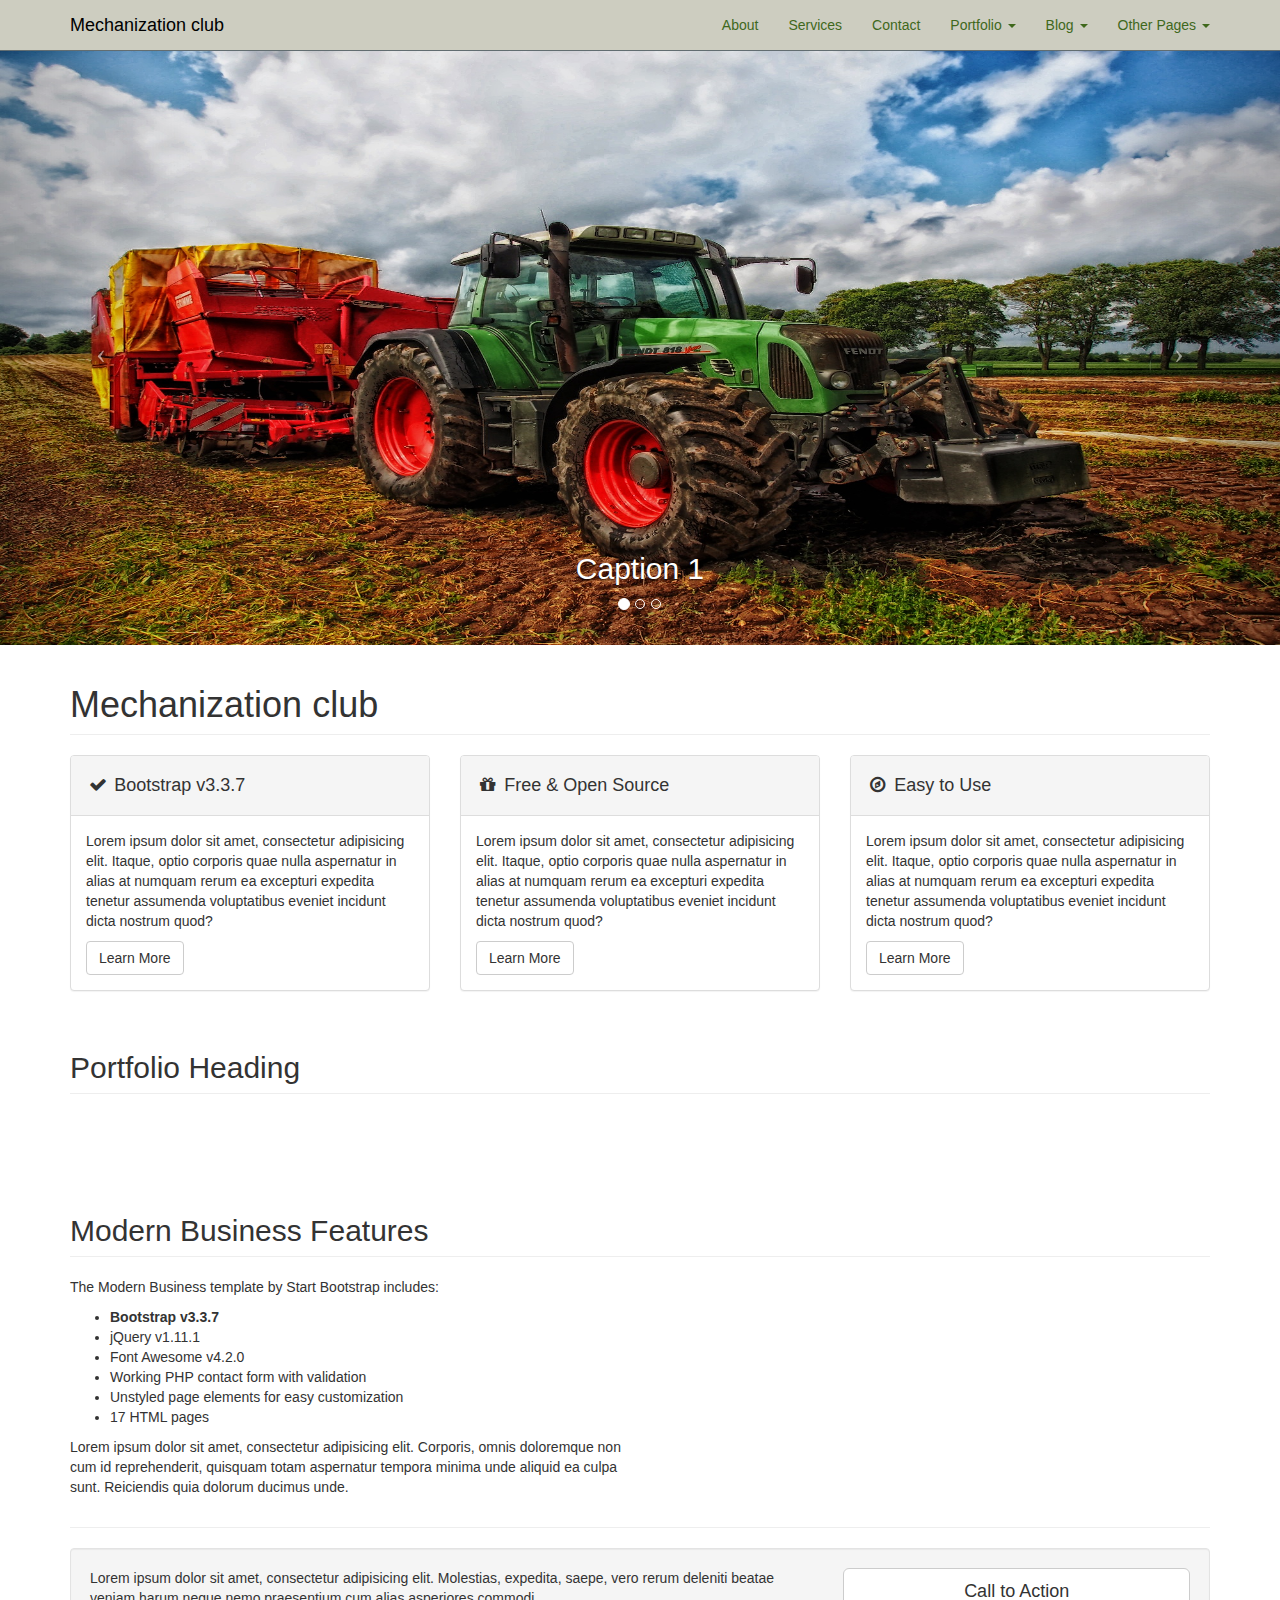
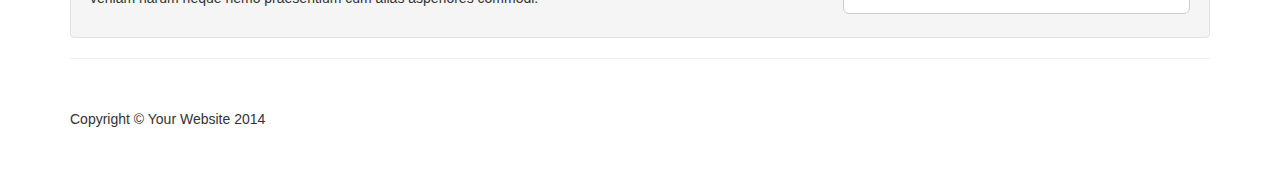
==== index.html @ d7a001c8 "Test site for mechclub" ====
<!DOCTYPE html>
<html lang="en">

<head>

    <meta charset="utf-8">
    <meta http-equiv="X-UA-Compatible" content="IE=edge">
    <meta name="viewport" content="width=device-width, initial-scale=1">
    <meta name="description" content="">
    <meta name="author" content="">

    <title>Mechanization club</title>
<link rel="stylesheet" type="text/css" href="css/custom.css">
    <!--header favicon -->
    <link rel="icon" href="images/logo4.ico" type="image/x-icon">

    <!-- Bootstrap Core CSS -->
    <link href="css/bootstrap.min.css" rel="stylesheet">

    <!-- Custom CSS -->
    <link href="css/modern-business.css" rel="stylesheet">

    <!-- Custom Fonts -->
    <link href="font-awesome/css/font-awesome.min.css" rel="stylesheet" type="text/css">

    <!-- HTML5 Shim and Respond.js IE8 support of HTML5 elements and media queries -->
    <!-- WARNING: Respond.js doesn't work if you view the page via file:// -->
    <!--[if lt IE 9]>
        <script src="https://oss.maxcdn.com/libs/html5shiv/3.7.0/html5shiv.js"></script>
        <script src="https://oss.maxcdn.com/libs/respond.js/1.4.2/respond.min.js"></script>
            <![endif]-->
            

</head>

<body>

    <!-- Navigation -->
    <nav class="navbar navbar-inverse navbar-fixed-top" role="navigation">
        <div class="container">
            <!-- Brand and toggle get grouped for better mobile display -->
            <div class="navbar-header">
                <button type="button" class="navbar-toggle" data-toggle="collapse" data-target="#bs-example-navbar-collapse-1">
                    <span class="sr-only">Toggle navigation</span>
                    <span class="icon-bar"></span>
                    <span class="icon-bar"></span>
                    <span class="icon-bar"></span>
                </button>
                <a class="navbar-brand" href="index.html">Mechanization club<!--<img src="images/logo3.png" style="margin-top:0px;"width="200px" height="90px"/>--></a>
            </div>
            <!-- Collect the nav links, forms, and other content for toggling -->
            <div class="collapse navbar-collapse" id="bs-example-navbar-collapse-1">
                <ul class="nav navbar-nav navbar-right">
                    <li>
                        <a href="about.html">About</a>
                    </li>
                    <li>
                        <a href="services.html">Services</a>
                    </li>
                    <li>
                        <a href="contact.html">Contact</a>
                    </li>
                    <li class="dropdown">
                        <a href="#" class="dropdown-toggle" data-toggle="dropdown">Portfolio <b class="caret"></b></a>
                        <ul class="dropdown-menu">
                            <li>
                                <a href="portfolio-1-col.html">1 Column Portfolio</a>
                            </li>
                            <li>
                                <a href="portfolio-2-col.html">2 Column Portfolio</a>
                            </li>
                            <li>
                                <a href="portfolio-3-col.html">3 Column Portfolio</a>
                            </li>
                            <li>
                                <a href="portfolio-4-col.html">4 Column Portfolio</a>
                            </li>
                            <li>
                                <a href="portfolio-item.html">Single Portfolio Item</a>
                            </li>
                        </ul>
                    </li>
                    <li class="dropdown">
                        <a href="#" class="dropdown-toggle" data-toggle="dropdown">Blog <b class="caret"></b></a>
                        <ul class="dropdown-menu">
                            <li>
                                <a href="blog-home-1.html">Blog Home 1</a>
                            </li>
                            <li>
                                <a href="blog-home-2.html">Blog Home 2</a>
                            </li>
                            <li>
                                <a href="blog-post.html">Blog Post</a>
                            </li>
                        </ul>
                    </li>
                    <li class="dropdown">
                        <a href="#" class="dropdown-toggle" data-toggle="dropdown">Other Pages <b class="caret"></b></a>
                        <ul class="dropdown-menu">
                            <li>
                                <a href="full-width.html">Full Width Page</a>
                            </li>
                            <li>
                                <a href="sidebar.html">Sidebar Page</a>
                            </li>
                            <li>
                                <a href="faq.html">FAQ</a>
                            </li>
                            <li>
                                <a href="404.html">404</a>
                            </li>
                            <li>
                                <a href="pricing.html">Pricing Table</a>
                            </li>
                        </ul>
                    </li>
                </ul>
            </div>
            <!-- /.navbar-collapse -->
        </div>
        <!-- /.container -->
    </nav>

    <!-- Header Carousel -->
    <header id="myCarousel" class="carousel slide">
        <!-- Indicators -->
        <ol class="carousel-indicators">
            <li data-target="#myCarousel" data-slide-to="0" class="active"></li>
            <li data-target="#myCarousel" data-slide-to="1"></li>
            <li data-target="#myCarousel" data-slide-to="2"></li>
        </ol>

        <!-- Wrapper for slides -->
        <div class="carousel-inner">
            <div class="item active">
              <img  src="images/tractor-grain-mixer-rural-denmark-53622.jpeg" style="height:600px; width:2300px;"><!--tractor image-->
                <div class="carousel-caption">
                    <h2>Caption 1</h2>
                </div>
            </div>
            <div class="item">
                <center><img  src="images/logo01.bmp"></center><!-- logo -->
                <div class="carousel-caption">
                                         
                </div>
            </div>
            <div class="item">
                <img  src="images/pexels-photo-296230.jpeg" style="height:450px; width:2300px;">
                <div class="carousel-caption">
                    Life of a farmer
                </div>
            </div>
        </div>

        <!-- Controls -->
        <a class="left carousel-control" href="#myCarousel" data-slide="prev">
            <span class="icon-prev"></span>
        </a>
        <a class="right carousel-control" href="#myCarousel" data-slide="next">
            <span class="icon-next"></span>
        </a>
    </header>

    <!-- Page Content -->
    <div class="container">

        <!-- Marketing Icons Section -->
        <div class="row">
            <div class="col-lg-12">
                <h1 class="page-header">
                 Mechanization club
                </h1>
            </div>
            <div class="col-md-4">
                <div class="panel panel-default">
                    <div class="panel-heading">
                        <h4><i class="fa fa-fw fa-check"></i> Bootstrap v3.3.7</h4>
                    </div>
                    <div class="panel-body">
                        <p>Lorem ipsum dolor sit amet, consectetur adipisicing elit. Itaque, optio corporis quae nulla 
                            aspernatur in alias at numquam rerum ea excepturi expedita tenetur assumenda voluptatibus eveniet
                             incidunt dicta nostrum quod?</p>
                        <a href="#" class="btn btn-default">Learn More</a>
                    </div>
                </div>
            </div>
            <div class="col-md-4">
                <div class="panel panel-default">
                    <div class="panel-heading">
                        <h4><i class="fa fa-fw fa-gift"></i> Free &amp; Open Source</h4>
                    </div>
                    <div class="panel-body">
                        <p>Lorem ipsum dolor sit amet, consectetur adipisicing elit. Itaque, optio corporis quae nulla aspernatur in alias at numquam rerum ea excepturi expedita tenetur assumenda voluptatibus eveniet incidunt dicta nostrum quod?</p>
                        <a href="#" class="btn btn-default">Learn More</a>
                    </div>
                </div>
            </div>
            <div class="col-md-4">
                <div class="panel panel-default">
                    <div class="panel-heading">
                        <h4><i class="fa fa-fw fa-compass"></i> Easy to Use</h4>
                    </div>
                    <div class="panel-body">
                        <p>Lorem ipsum dolor sit amet, consectetur adipisicing elit. Itaque, optio corporis quae nulla aspernatur in alias at numquam rerum ea excepturi expedita tenetur assumenda voluptatibus eveniet incidunt dicta nostrum quod?</p>
                        <a href="#" class="btn btn-default">Learn More</a>
                    </div>
                </div>
            </div>
        </div>
        <!-- /.row -->

        <!-- Portfolio Section -->
        <div class="row">
            <div class="col-lg-12">
                <h2 class="page-header">Portfolio Heading</h2>
            </div>
            <div class="col-md-4 col-sm-6">
                <a href="portfolio-item.html">
                    <img class="img-responsive img-portfolio img-hover" src="http://placehold.it/700x450" alt="">
                </a>
            </div>
            <div class="col-md-4 col-sm-6">
                <a href="portfolio-item.html">
                    <img class="img-responsive img-portfolio img-hover" src="http://placehold.it/700x450" alt="">
                </a>
            </div>
            <div class="col-md-4 col-sm-6">
                <a href="portfolio-item.html">
                    <img class="img-responsive img-portfolio img-hover" src="http://placehold.it/700x450" alt="">
                </a>
            </div>
            <div class="col-md-4 col-sm-6">
                <a href="portfolio-item.html">
                    <img class="img-responsive img-portfolio img-hover" src="http://placehold.it/700x450" alt="">
                </a>
            </div>
            <div class="col-md-4 col-sm-6">
                <a href="portfolio-item.html">
                    <img class="img-responsive img-portfolio img-hover" src="http://placehold.it/700x450" alt="">
                </a>
            </div>
            <div class="col-md-4 col-sm-6">
                <a href="portfolio-item.html">
                    <img class="img-responsive img-portfolio img-hover" src="http://placehold.it/700x450" alt="">
                </a>
            </div>
        </div>
        <!-- /.row -->

        <!-- Features Section -->
        <div class="row">
            <div class="col-lg-12">
                <h2 class="page-header">Modern Business Features</h2>
            </div>
            <div class="col-md-6">
                <p>The Modern Business template by Start Bootstrap includes:</p>
                <ul>
                    <li><strong>Bootstrap v3.3.7</strong>
                    </li>
                    <li>jQuery v1.11.1</li>
                    <li>Font Awesome v4.2.0</li>
                    <li>Working PHP contact form with validation</li>
                    <li>Unstyled page elements for easy customization</li>
                    <li>17 HTML pages</li>
                </ul>
                <p>Lorem ipsum dolor sit amet, consectetur adipisicing elit. Corporis, omnis doloremque non cum id reprehenderit, quisquam totam aspernatur tempora minima unde aliquid ea culpa sunt. Reiciendis quia dolorum ducimus unde.</p>
            </div>
            <div class="col-md-6">
                <img class="img-responsive" src="http://placehold.it/700x450" alt="">
            </div>
        </div>
        <!-- /.row -->

        <hr>

        <!-- Call to Action Section -->
        <div class="well">
            <div class="row">
                <div class="col-md-8">
                    <p>Lorem ipsum dolor sit amet, consectetur adipisicing elit. Molestias, expedita, saepe, vero rerum deleniti beatae veniam harum neque nemo praesentium cum alias asperiores commodi.</p>
                </div>
                <div class="col-md-4">
                    <a class="btn btn-lg btn-default btn-block" href="#">Call to Action</a>
                </div>
            </div>
        </div>

        <hr>

        <!-- Footer -->
        <footer>
            <div class="row">
                <div class="col-lg-12">
                    <p>Copyright &copy; Your Website 2014</p>
                </div>
            </div>
        </footer>

    </div>
    <!-- /.container -->

    <!-- jQuery -->
    <script src="js/jquery.js"></script>

    <!-- Bootstrap Core JavaScript -->
    <script src="js/bootstrap.min.js"></script>

    <!-- Script to Activate the Carousel -->
    <script>
    $('.carousel').carousel({
        interval: 5000 //changes the speed
    })
    </script>

</body>

</html>
---- css/modern-business.css ----
/*!
 * Start Bootstrap - Modern Business (http://startbootstrap.com/)
 * Copyright 2013-2016 Start Bootstrap
 * Licensed under MIT (https://github.com/BlackrockDigital/startbootstrap/blob/gh-pages/LICENSE)
 */

/* Global Styles */

html,
body {
    height: 100%;
}

body {
    padding-top: 50px; /* Required padding for .navbar-fixed-top. Remove if using .navbar-static-top. Change if height of navigation changes. */
}

.img-portfolio {
    margin-bottom: 30px;
}
/* start of navigation styling*/
.navbar{
    background-color: #CDCDC0;
  
   border-bottom: 1px solid #626D71;
  }
  
  .navbar .container .collapse ul li a{
       COLOR: #3F681C;
         }
         .navbar-header .navbar-brand{
             color: black;
         }
         
.navbar-header .navbar-brand:hover{
color:#662E1C;
}


.img-hover:hover {
    opacity: 0.8;
}
/* end of nav*/
/*.carousel-inner .item img{
     width:100%;
     height: 100%; 
 }*/
.carousel-inner{
    
}
/* Home Page Carousel */

header.carousel {
    height: 70%;
}

header.carousel .item,
header.carousel .item.active,
header.carousel .carousel-inner {
    height: 100%;
}
f
header.carousel .fill {
    width: 100%;
    height: 100%;
    background-position: center;
    background-size: cover;
}

/* 404 Page Styles */

.error-404 {
    font-size: 100px;
}

/* Pricing Page Styles */

.price {
    display: block;
    font-size: 50px;
    line-height: 50px;
}

.price sup {
    top: -20px;
    left: 2px;
    font-size: 20px;
}

.period {
    display: block;
    font-style: italic;
}

/* Footer Styles */

footer {
    margin: 50px 0;
}

/* Responsive Styles */

@media(max-width:991px) {
    .customer-img,
    .img-related {
        margin-bottom: 30px;
    }
}

@media(max-width:767px) {
    .img-portfolio {
        margin-bottom: 15px;
    }

    header.carousel .carousel {
        height: 70%;
    }
}
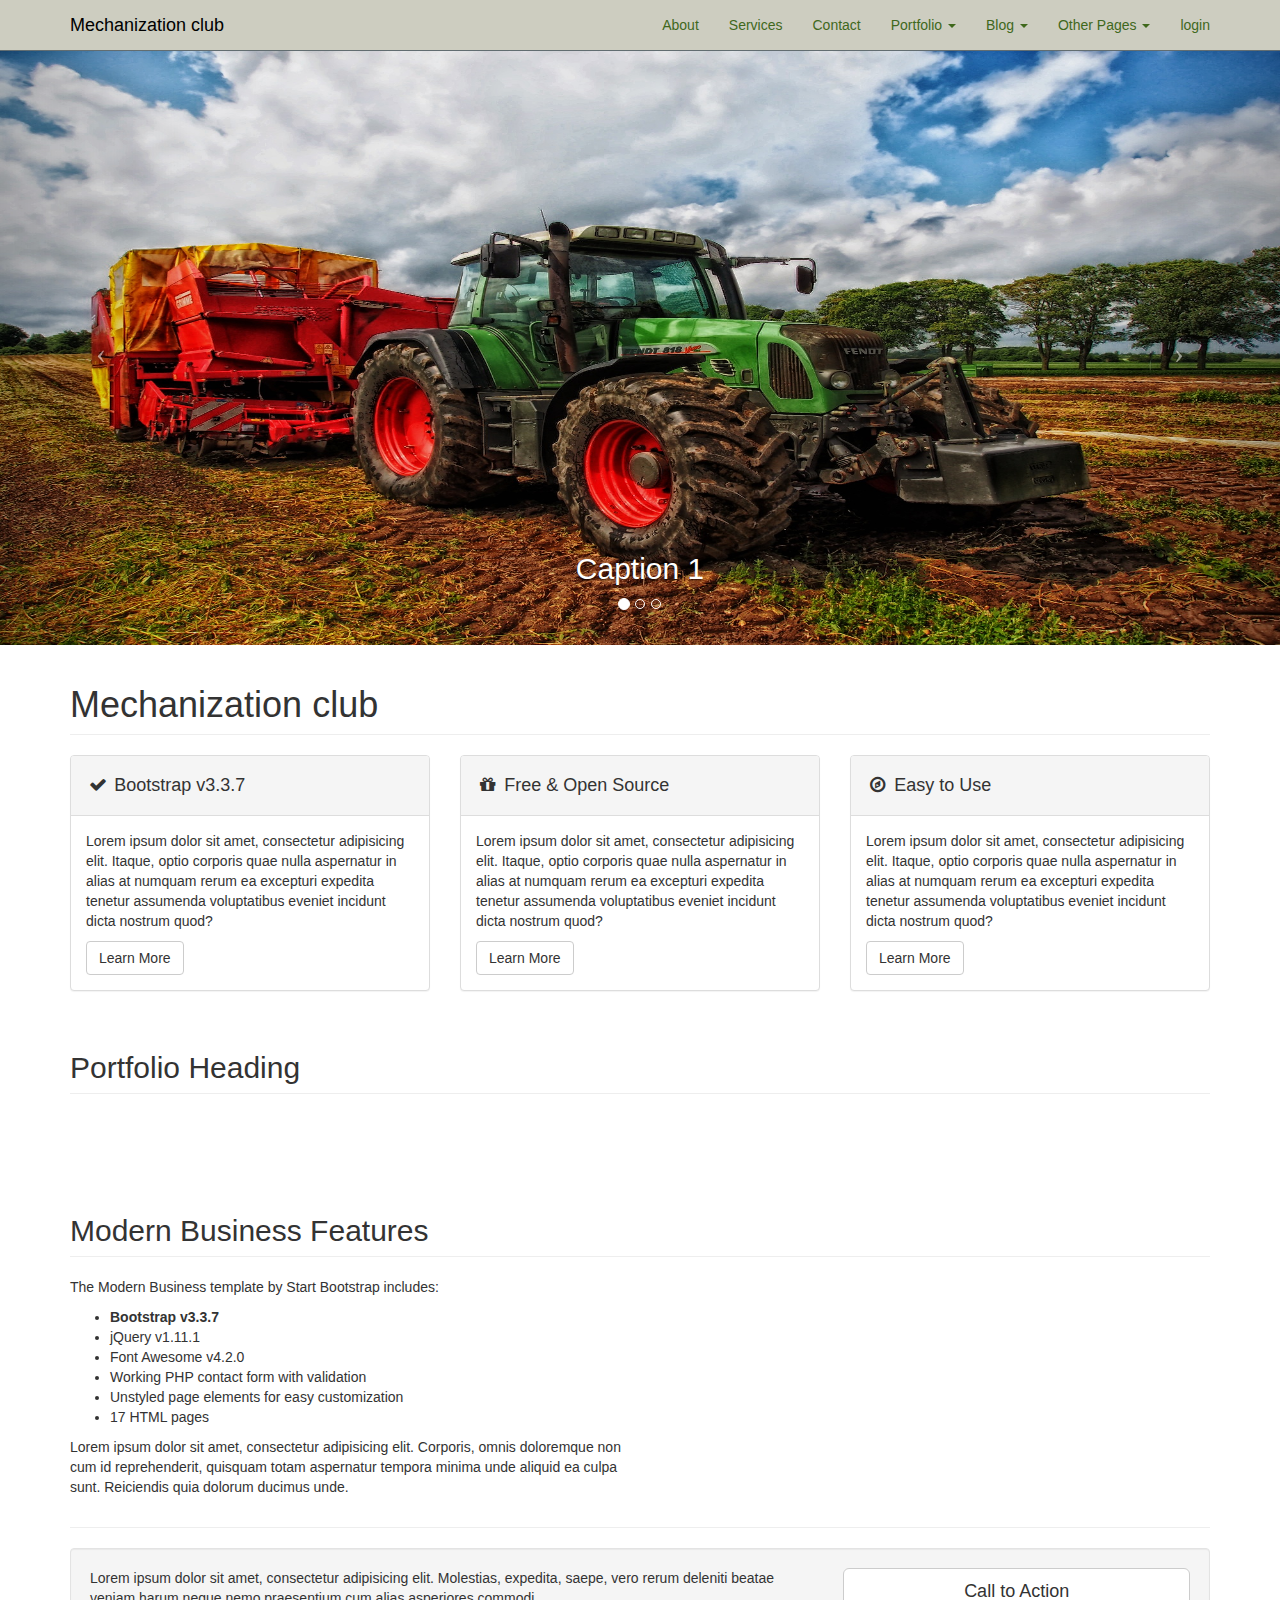
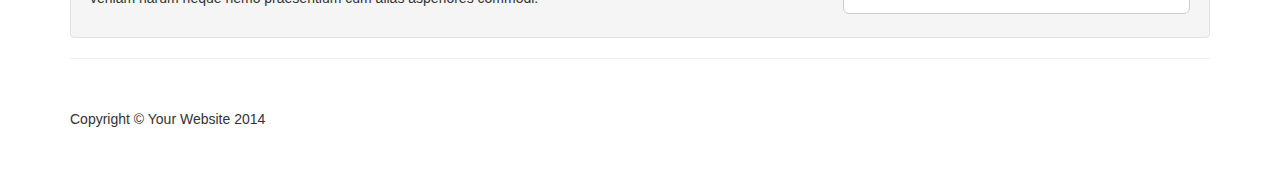
==== commit 4cf835b8: "Update index.html" ====
--- a/index.html
+++ b/index.html
@@ -114,6 +114,9 @@
                             </li>
                         </ul>
                     </li>
+                    <li>
+                        <a href="" >login</a>
+                    </li>
                 </ul>
             </div>
             <!-- /.navbar-collapse -->
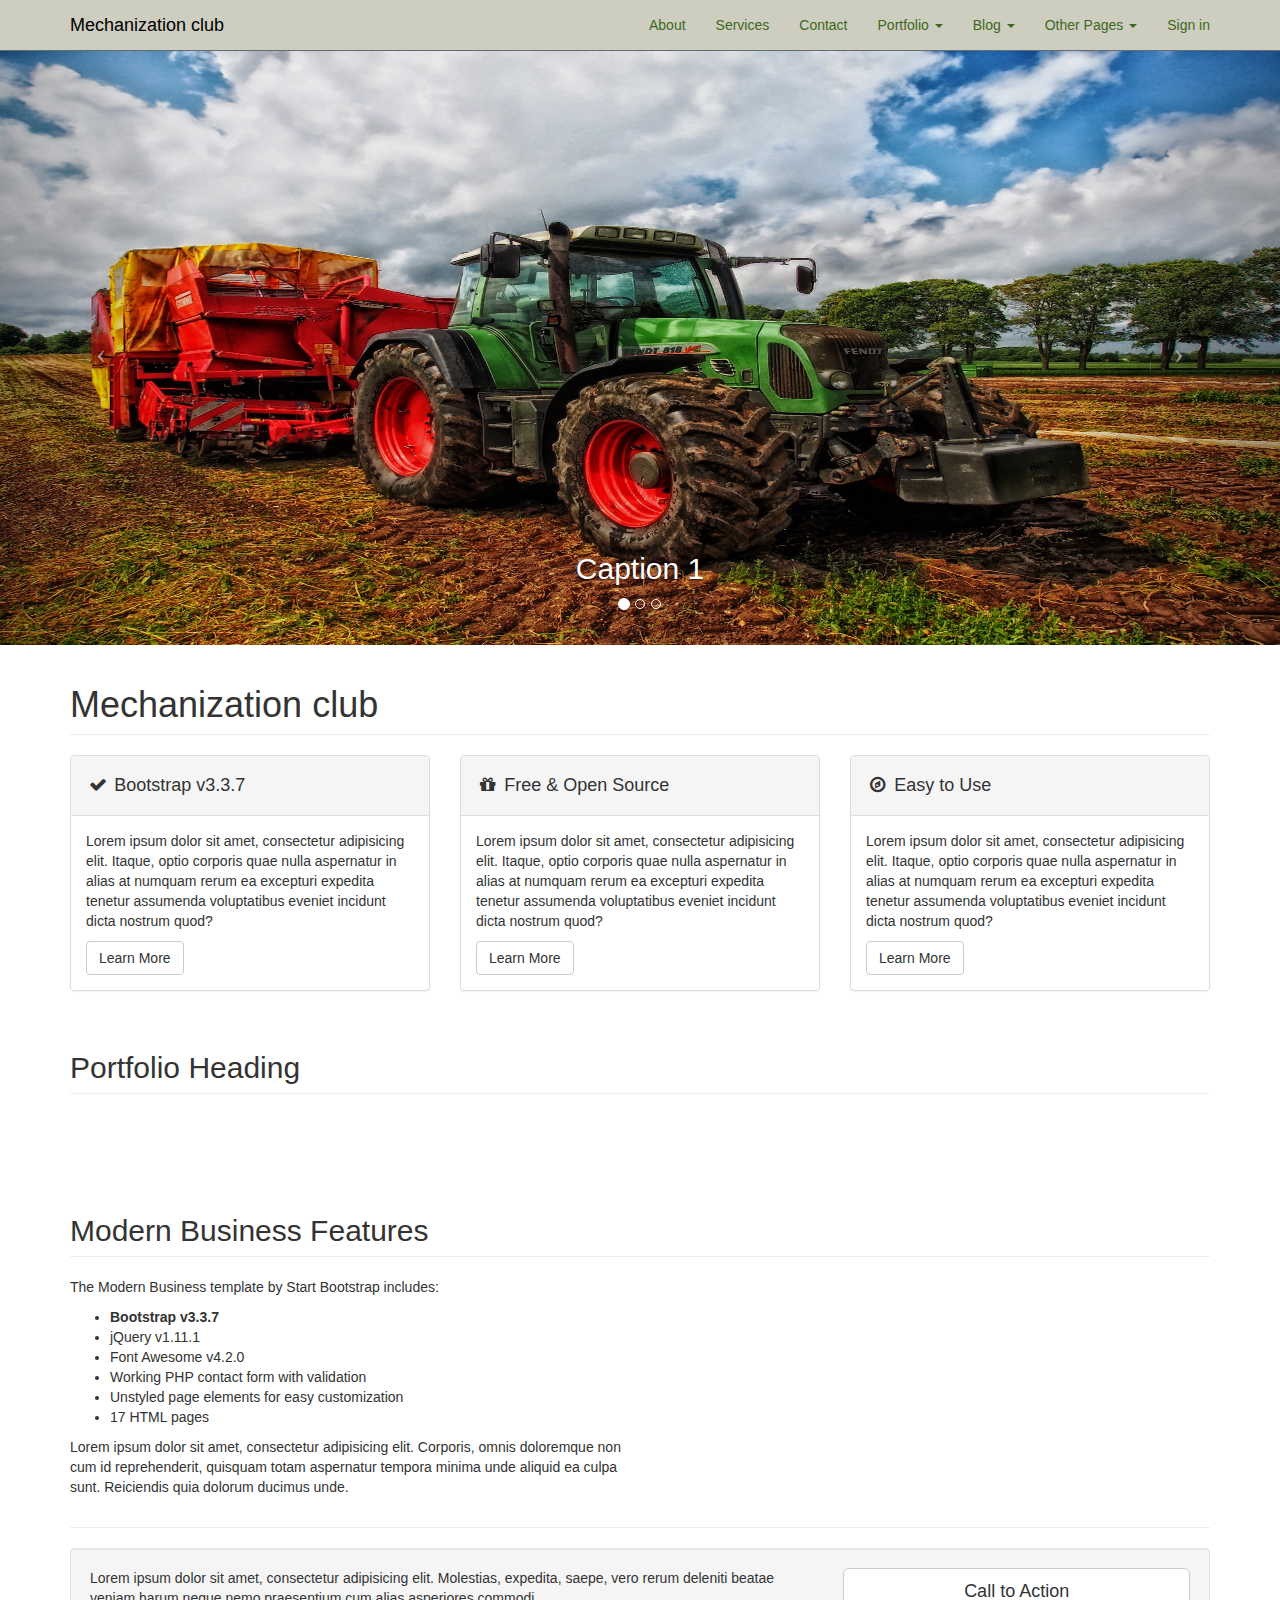
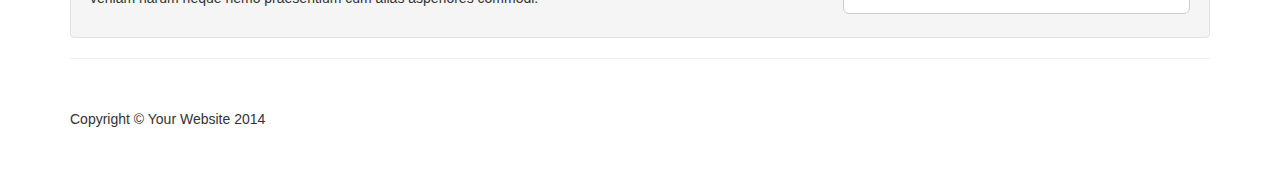
==== commit 5f04dad1: "Update index.html" ====
--- a/index.html
+++ b/index.html
@@ -115,7 +115,7 @@
                         </ul>
                     </li>
                     <li>
-                        <a href="" >login</a>
+                        <a href="login.php" >Sign in</a>
                     </li>
                 </ul>
             </div>
